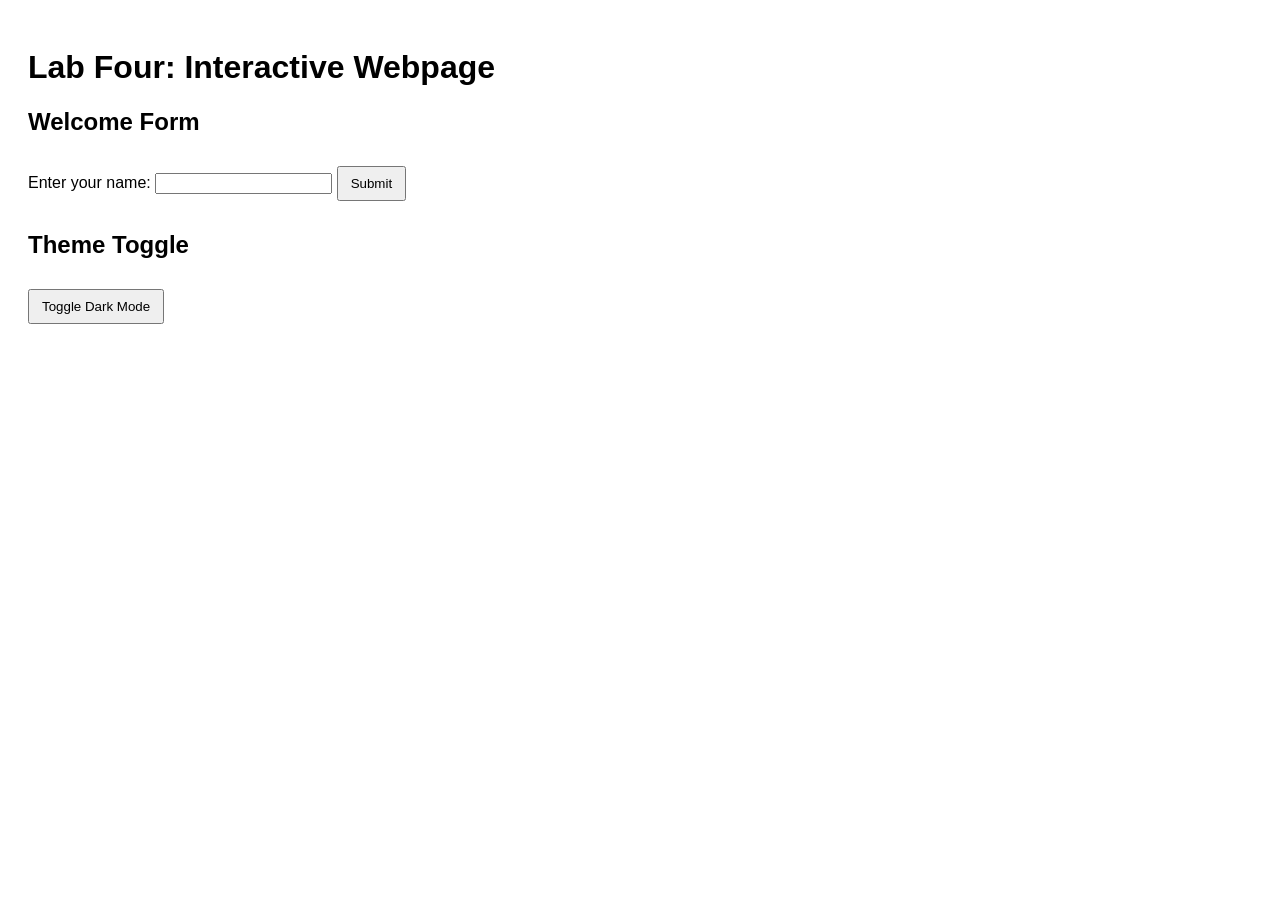
==== lab_four/index.html @ 7d22cd87 "Merge branch 'JessicaGilfillan:main' into main" ====
<!DOCTYPE html>
<html lang="en">
<head>
    <meta charset="UTF-8">
    <meta name="viewport" content="width=device-width, initial-scale=1.0">
    <title>Lab Four</title>
    <link rel="stylesheet" href="style.css">
</head>
<body>
    <h1>Lab Four: Interactive Webpage</h1>

    <section>
        <h2>Welcome Form</h2>
        <form id="welcomeForm">
            <label for="nameInput">Enter your name:</label>
            <input type="text" id="nameInput">
            <button type="submit">Submit</button>
        </form>

        <p id="welcomeMessage"></p>
    </section>

    <section>
        <h2>Theme Toggle</h2>
        <button id="themeButton">Toggle Dark Mode</button>
    </section>

    <script src="script.js"></script>
</body>
</html>
---- lab_four/style.css ----
body {
    font-family: Arial, sans-serif;
    padding: 20px;
    background-color: white;
    color: black;
}

section {
    margin-bottom: 30px;
}

button {
    margin-top: 10px;
    padding: 8px 12px;
    cursor: pointer;
}

/* Dark mode class */
.dark-mode {
    background-color: #222;
    color: white;
}
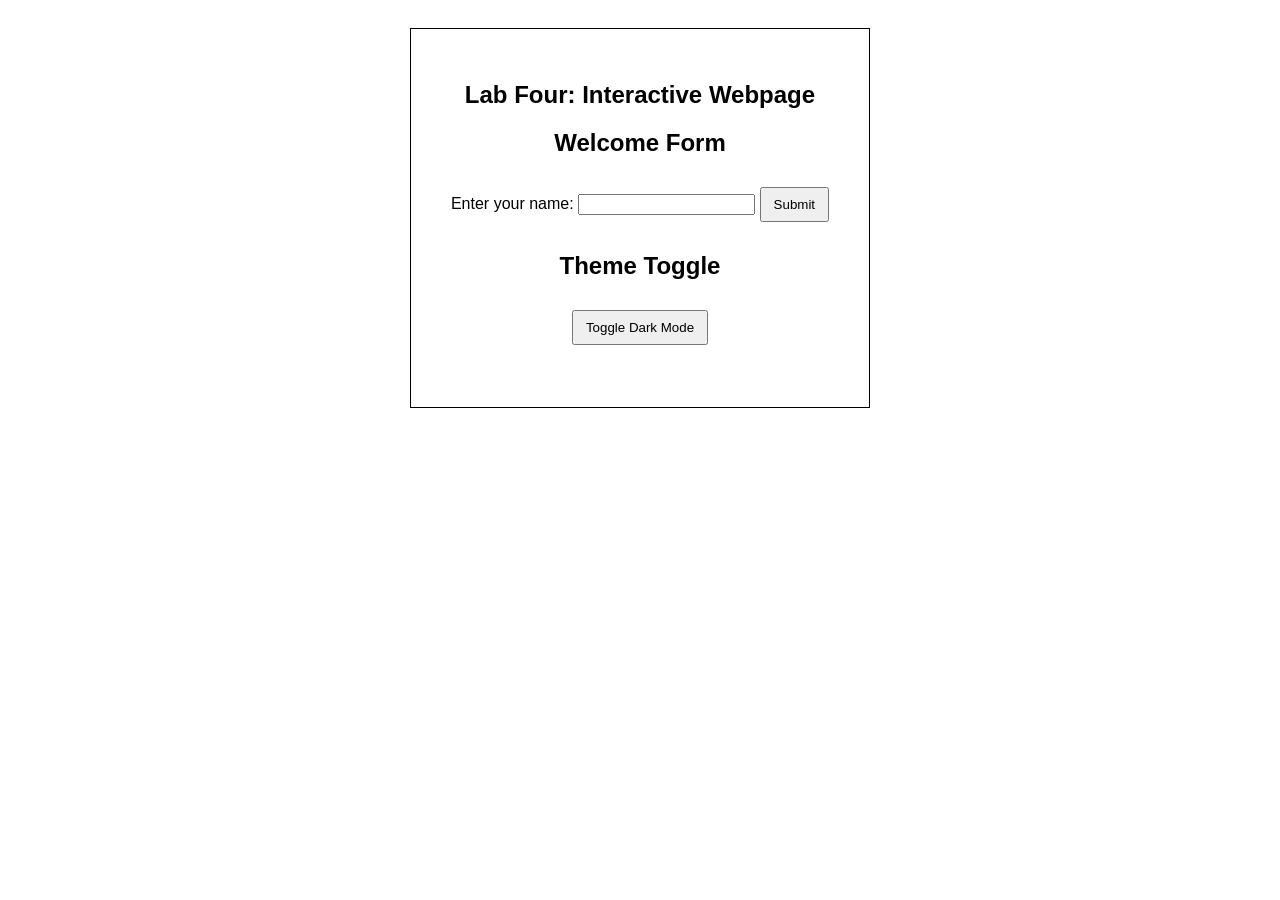
==== commit 5f7bceb4: "changes" ====
--- a/lab_four/index.html
+++ b/lab_four/index.html
@@ -7,6 +7,8 @@
     <link rel="stylesheet" href="style.css">
 </head>
 <body>
+    <!-- add a class for styling -->
+     <section class="content">
     <h1>Lab Four: Interactive Webpage</h1>
 
     <section>
--- a/lab_four/style.css
+++ b/lab_four/style.css
@@ -3,6 +3,15 @@
     padding: 20px;
     background-color: white;
     color: black;
+    display: flex;
+    justify-content: center;
+    align-items: center;
+}
+
+.content {
+    border: 1px solid black;
+    padding: 2rem 2.5rem;
+    text-align: center;
 }
 
 section {
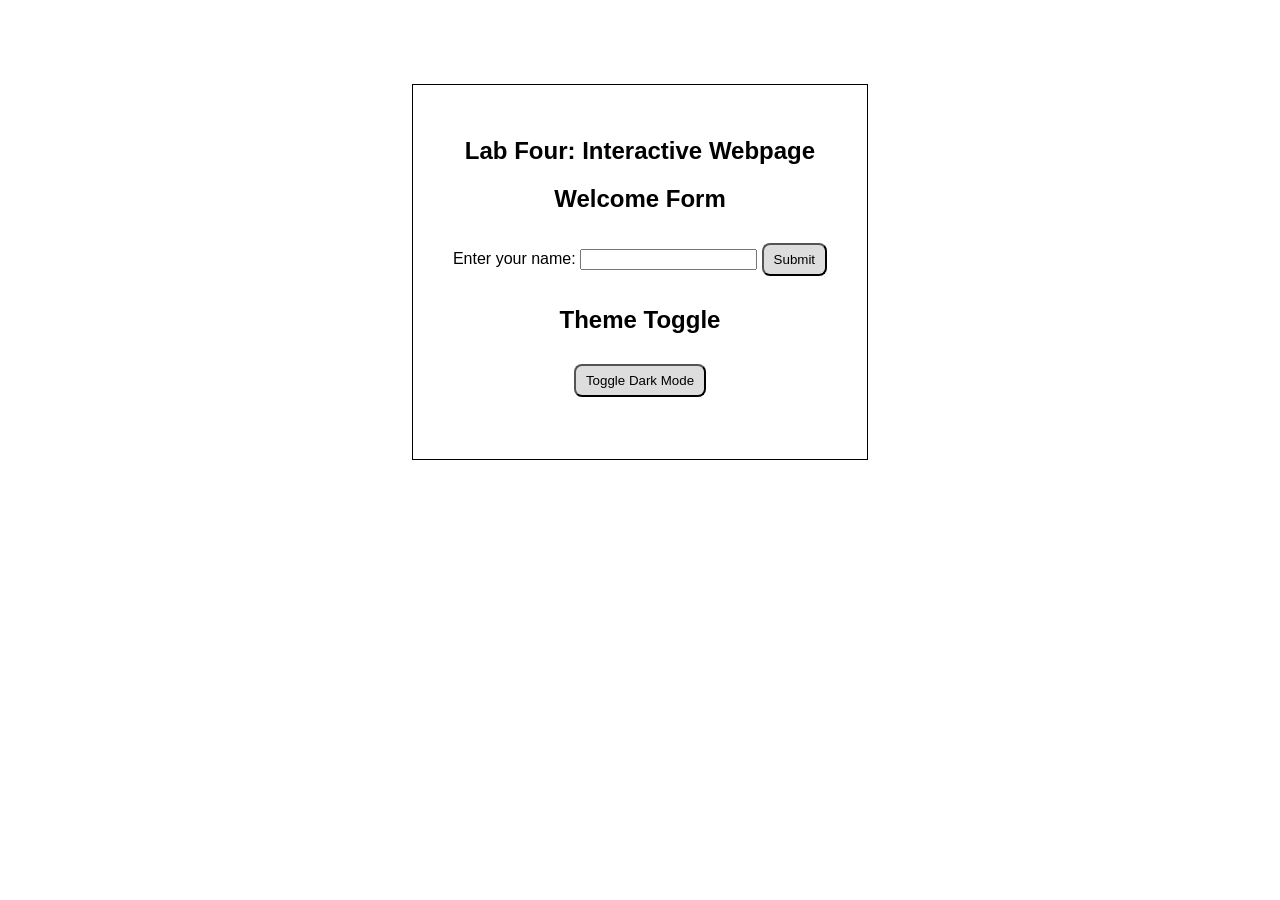
==== commit 9a5bc7a3: "changes" ====
--- a/lab_four/index.html
+++ b/lab_four/index.html
@@ -28,5 +28,6 @@
     </section>
 
     <script src="script.js"></script>
+     </section>
 </body>
 </html>
--- a/lab_four/style.css
+++ b/lab_four/style.css
@@ -6,6 +6,7 @@
     display: flex;
     justify-content: center;
     align-items: center;
+    margin-top: 4rem;
 }
 
 .content {
@@ -20,8 +21,15 @@
 
 button {
     margin-top: 10px;
-    padding: 8px 12px;
+    padding: 7px 10px;
     cursor: pointer;
+    background-color: #ddd;
+    border-radius: 8px;
+}
+
+button:hover {
+    background-color: #bbbbbb;
+    transition: background-color 0.3s ease;
 }
 
 /* Dark mode class */
